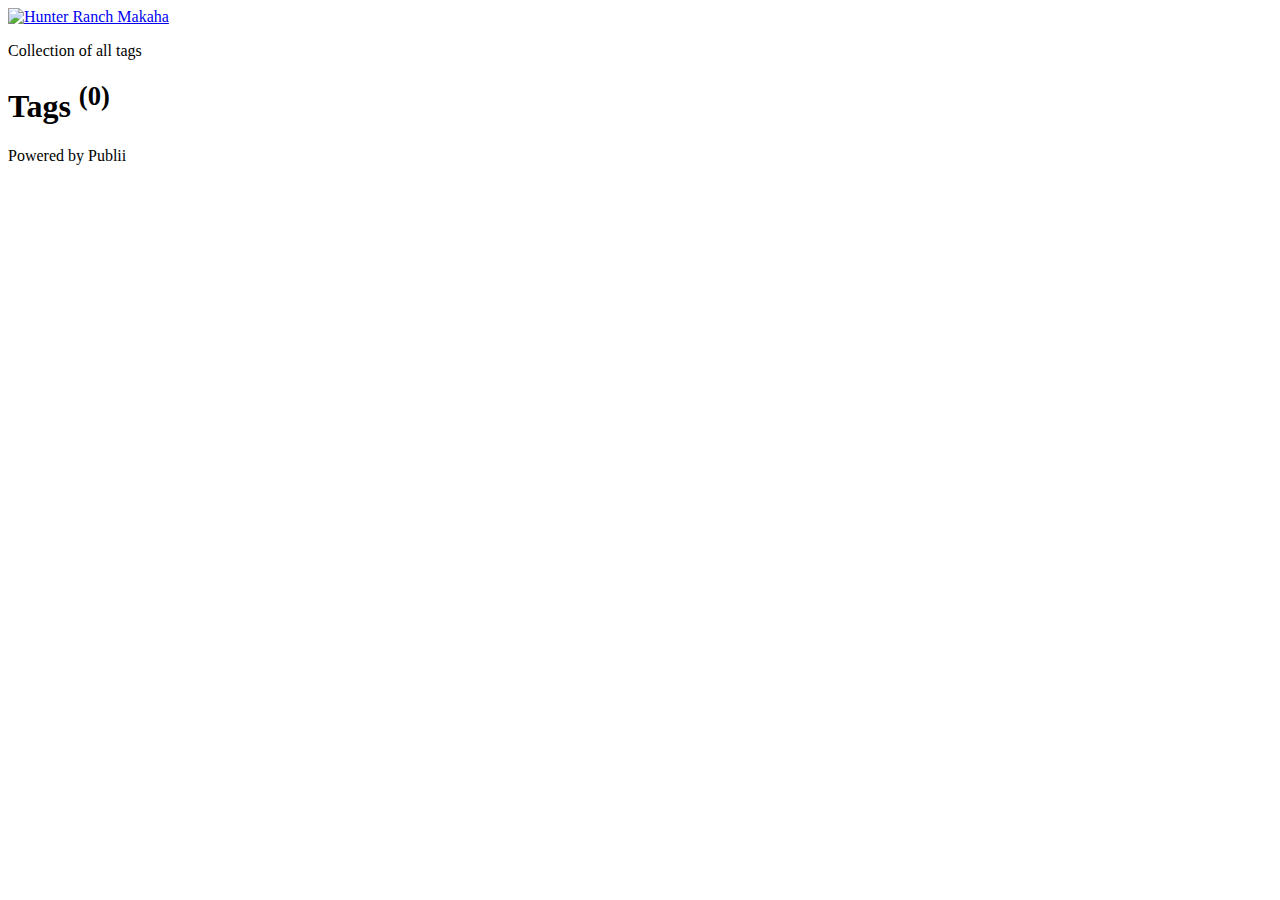
==== tags/index.html @ 3dba5889 "Updated from Publii" ====
<!DOCTYPE html><html lang="en-gb"><head><meta charset="utf-8"><meta http-equiv="X-UA-Compatible" content="IE=edge"><meta name="viewport" content="width=device-width,initial-scale=1"><title>All tags - Hunter Ranch Makaha</title><meta name="robots" content="noindex, follow"><meta name="generator" content="Publii Open-Source CMS for Static Site"><link rel="alternate" type="application/atom+xml" href="https://hunter-ranch-makaha.github.io/site/feed.xml"><link rel="alternate" type="application/json" href="https://hunter-ranch-makaha.github.io/site/feed.json"><meta property="og:title" content="Hunter Ranch Makaha"><meta property="og:image" content="https://hunter-ranch-makaha.github.io/site/media/website/Pub.png"><meta property="og:image:width" content="1640"><meta property="og:image:height" content="924"><meta property="og:site_name" content="Hunter Ranch Makaha"><meta property="og:description" content=""><meta property="og:url" content="https://hunter-ranch-makaha.github.io/site/tags/"><meta property="og:type" content="website"><link rel="preload" href="https://hunter-ranch-makaha.github.io/site/assets/dynamic/fonts/petrona/petrona.woff2" as="font" type="font/woff2" crossorigin><link rel="preload" href="https://hunter-ranch-makaha.github.io/site/assets/dynamic/fonts/bitter/bitter.woff2" as="font" type="font/woff2" crossorigin><link rel="stylesheet" href="https://hunter-ranch-makaha.github.io/site/assets/css/style.css?v=0820d96b33168f9365e1ec65107a3a32"><script type="application/ld+json">{"@context":"http://schema.org","@type":"Organization","name":"Hunter Ranch Makaha","logo":"https://hunter-ranch-makaha.github.io/site/media/website/Pub.png","url":"https://hunter-ranch-makaha.github.io/site/"}</script><noscript><style>img[loading] {
                    opacity: 1;
                }</style></noscript></head><body><div class="container"><header class="header" id="js-header"><a href="https://hunter-ranch-makaha.github.io/site/" class="logo"><img src="https://hunter-ranch-makaha.github.io/site/media/website/Pub.png" alt="Hunter Ranch Makaha" width="1640" height="924"></a></header><main class="page page--tags"><div class="hero wrapper"><p>Collection of all tags</p><h1>Tags <sup>(0)</sup></h1></div><ul class="l-col l-col--3"></ul></main><footer class="footer"><div class="footer__copyright">Powered by Publii</div></footer></div><script defer="defer" src="https://hunter-ranch-makaha.github.io/site/assets/js/scripts.min.js?v=620157e86bfc246cfef480b1b4aadb48"></script><script>window.publiiThemeMenuConfig={mobileMenuMode:'sidebar',animationSpeed:300,submenuWidth: 'auto',doubleClickTime:500,mobileMenuExpandableSubmenus:true,relatedContainerForOverlayMenuSelector:'.navbar'};</script><script defer="defer" src="https://hunter-ranch-makaha.github.io/site/assets/js/isotope.pkgd.min.js?v=2afcff647ed260006faa71c8e779e8d4"></script><script>window.addEventListener("DOMContentLoaded",function(){var j=new Isotope(".l-col",{itemSelector:".c-card",percentPosition:true,layoutMode:"masonry",transitionDuration:"0.6s",masonry:{columnWidth:".c-card"}});var g=document.querySelector(".filter__button-group");if(g){g.addEventListener("click",function(i){if(!matchesSelector(i.target,"button")){return}var k=i.target.getAttribute("data-filter");k=k;j.arrange({filter:k})});var b=document.querySelectorAll(".filter__button-group");for(var c=0,e=b.length;c<e;c++){var d=b[c];h(d)}function h(i){i.addEventListener("click",function(k){if(!matchesSelector(k.target,"button")){return}i.querySelector(".is-active").classList.remove("is-active");k.target.classList.add("is-active")})}}var a=document.querySelector(".l-col");var f=document.querySelectorAll(".c-card");a.classList.add("is-visible");j.revealItemElements(f)});</script><script>/*<![CDATA[*/var images=document.querySelectorAll("img[loading]");for(var i=0;i<images.length;i++){if(images[i].complete){images[i].classList.add("is-loaded")}else{images[i].addEventListener("load",function(){this.classList.add("is-loaded")},false)}};/*]]>*/</script></body></html>
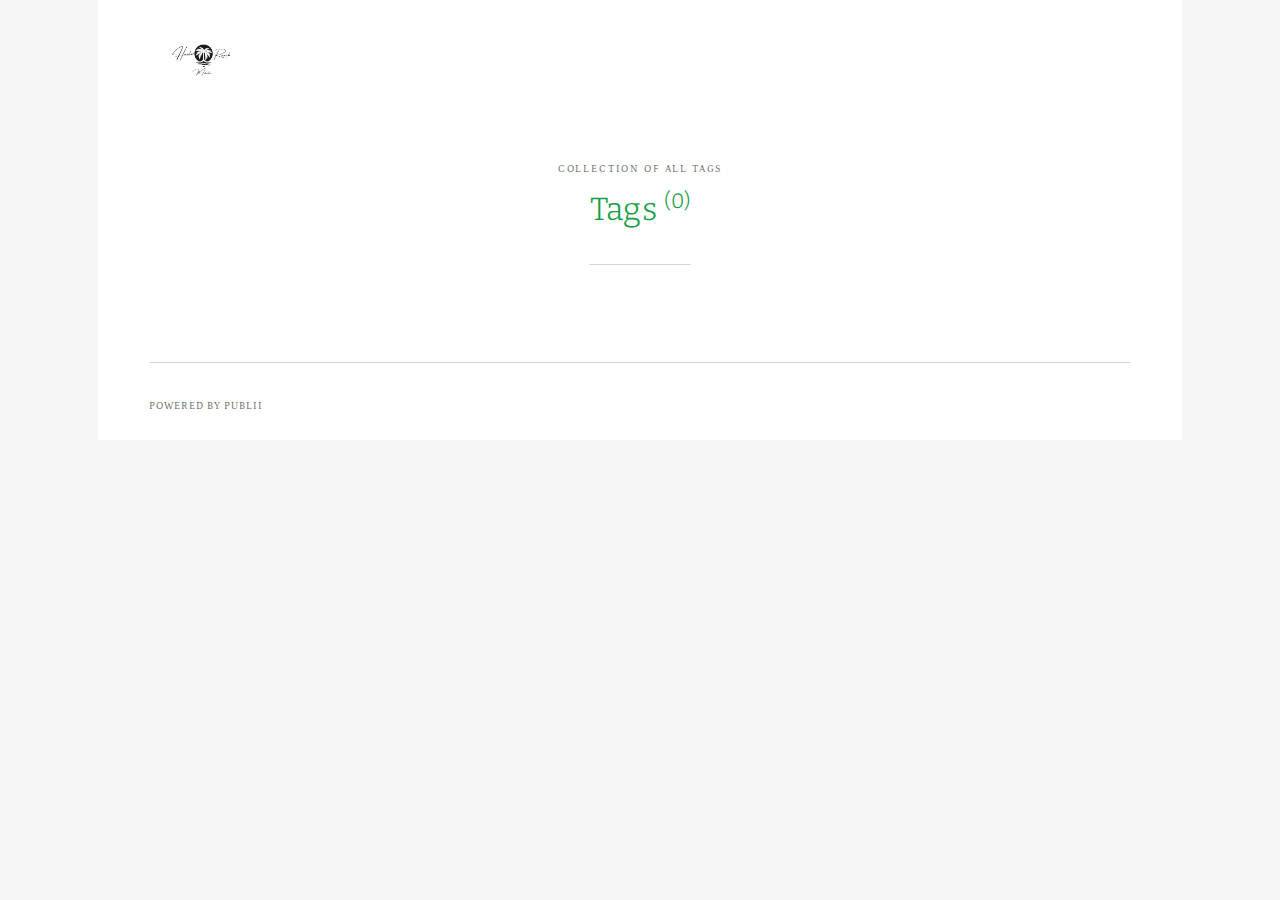
==== commit b17e2c11: "Updated from Publii" ====
--- a/tags/index.html
+++ b/tags/index.html
@@ -1,3 +1,3 @@
-<!DOCTYPE html><html lang="en-gb"><head><meta charset="utf-8"><meta http-equiv="X-UA-Compatible" content="IE=edge"><meta name="viewport" content="width=device-width,initial-scale=1"><title>All tags - Hunter Ranch Makaha</title><meta name="robots" content="noindex, follow"><meta name="generator" content="Publii Open-Source CMS for Static Site"><link rel="alternate" type="application/atom+xml" href="https://hunter-ranch-makaha.github.io/site/feed.xml"><link rel="alternate" type="application/json" href="https://hunter-ranch-makaha.github.io/site/feed.json"><meta property="og:title" content="Hunter Ranch Makaha"><meta property="og:image" content="https://hunter-ranch-makaha.github.io/site/media/website/Pub.png"><meta property="og:image:width" content="1640"><meta property="og:image:height" content="924"><meta property="og:site_name" content="Hunter Ranch Makaha"><meta property="og:description" content=""><meta property="og:url" content="https://hunter-ranch-makaha.github.io/site/tags/"><meta property="og:type" content="website"><link rel="preload" href="https://hunter-ranch-makaha.github.io/site/assets/dynamic/fonts/petrona/petrona.woff2" as="font" type="font/woff2" crossorigin><link rel="preload" href="https://hunter-ranch-makaha.github.io/site/assets/dynamic/fonts/bitter/bitter.woff2" as="font" type="font/woff2" crossorigin><link rel="stylesheet" href="https://hunter-ranch-makaha.github.io/site/assets/css/style.css?v=0820d96b33168f9365e1ec65107a3a32"><script type="application/ld+json">{"@context":"http://schema.org","@type":"Organization","name":"Hunter Ranch Makaha","logo":"https://hunter-ranch-makaha.github.io/site/media/website/Pub.png","url":"https://hunter-ranch-makaha.github.io/site/"}</script><noscript><style>img[loading] {
+<!DOCTYPE html><html lang="en-gb"><head><meta charset="utf-8"><meta http-equiv="X-UA-Compatible" content="IE=edge"><meta name="viewport" content="width=device-width,initial-scale=1"><title>All tags - Hunter Ranch Makaha</title><meta name="robots" content="noindex, follow"><meta name="generator" content="Publii Open-Source CMS for Static Site"><link rel="alternate" type="application/atom+xml" href="https://hunter-ranch-makaha.github.io/feed.xml"><link rel="alternate" type="application/json" href="https://hunter-ranch-makaha.github.io/feed.json"><meta property="og:title" content="Hunter Ranch Makaha"><meta property="og:image" content="https://hunter-ranch-makaha.github.io/media/website/Pub.png"><meta property="og:image:width" content="1640"><meta property="og:image:height" content="924"><meta property="og:site_name" content="Hunter Ranch Makaha"><meta property="og:description" content=""><meta property="og:url" content="https://hunter-ranch-makaha.github.io/tags/"><meta property="og:type" content="website"><link rel="preload" href="https://hunter-ranch-makaha.github.io/assets/dynamic/fonts/petrona/petrona.woff2" as="font" type="font/woff2" crossorigin><link rel="preload" href="https://hunter-ranch-makaha.github.io/assets/dynamic/fonts/bitter/bitter.woff2" as="font" type="font/woff2" crossorigin><link rel="stylesheet" href="https://hunter-ranch-makaha.github.io/assets/css/style.css?v=0820d96b33168f9365e1ec65107a3a32"><script type="application/ld+json">{"@context":"http://schema.org","@type":"Organization","name":"Hunter Ranch Makaha","logo":"https://hunter-ranch-makaha.github.io/media/website/Pub.png","url":"https://hunter-ranch-makaha.github.io/"}</script><noscript><style>img[loading] {
                     opacity: 1;
-                }</style></noscript></head><body><div class="container"><header class="header" id="js-header"><a href="https://hunter-ranch-makaha.github.io/site/" class="logo"><img src="https://hunter-ranch-makaha.github.io/site/media/website/Pub.png" alt="Hunter Ranch Makaha" width="1640" height="924"></a></header><main class="page page--tags"><div class="hero wrapper"><p>Collection of all tags</p><h1>Tags <sup>(0)</sup></h1></div><ul class="l-col l-col--3"></ul></main><footer class="footer"><div class="footer__copyright">Powered by Publii</div></footer></div><script defer="defer" src="https://hunter-ranch-makaha.github.io/site/assets/js/scripts.min.js?v=620157e86bfc246cfef480b1b4aadb48"></script><script>window.publiiThemeMenuConfig={mobileMenuMode:'sidebar',animationSpeed:300,submenuWidth: 'auto',doubleClickTime:500,mobileMenuExpandableSubmenus:true,relatedContainerForOverlayMenuSelector:'.navbar'};</script><script defer="defer" src="https://hunter-ranch-makaha.github.io/site/assets/js/isotope.pkgd.min.js?v=2afcff647ed260006faa71c8e779e8d4"></script><script>window.addEventListener("DOMContentLoaded",function(){var j=new Isotope(".l-col",{itemSelector:".c-card",percentPosition:true,layoutMode:"masonry",transitionDuration:"0.6s",masonry:{columnWidth:".c-card"}});var g=document.querySelector(".filter__button-group");if(g){g.addEventListener("click",function(i){if(!matchesSelector(i.target,"button")){return}var k=i.target.getAttribute("data-filter");k=k;j.arrange({filter:k})});var b=document.querySelectorAll(".filter__button-group");for(var c=0,e=b.length;c<e;c++){var d=b[c];h(d)}function h(i){i.addEventListener("click",function(k){if(!matchesSelector(k.target,"button")){return}i.querySelector(".is-active").classList.remove("is-active");k.target.classList.add("is-active")})}}var a=document.querySelector(".l-col");var f=document.querySelectorAll(".c-card");a.classList.add("is-visible");j.revealItemElements(f)});</script><script>/*<![CDATA[*/var images=document.querySelectorAll("img[loading]");for(var i=0;i<images.length;i++){if(images[i].complete){images[i].classList.add("is-loaded")}else{images[i].addEventListener("load",function(){this.classList.add("is-loaded")},false)}};/*]]>*/</script></body></html>+                }</style></noscript></head><body><div class="container"><header class="header" id="js-header"><a href="https://hunter-ranch-makaha.github.io/" class="logo"><img src="https://hunter-ranch-makaha.github.io/media/website/Pub.png" alt="Hunter Ranch Makaha" width="1640" height="924"></a></header><main class="page page--tags"><div class="hero wrapper"><p>Collection of all tags</p><h1>Tags <sup>(0)</sup></h1></div><ul class="l-col l-col--3"></ul></main><footer class="footer"><div class="footer__copyright">Powered by Publii</div></footer></div><script defer="defer" src="https://hunter-ranch-makaha.github.io/assets/js/scripts.min.js?v=620157e86bfc246cfef480b1b4aadb48"></script><script>window.publiiThemeMenuConfig={mobileMenuMode:'sidebar',animationSpeed:300,submenuWidth: 'auto',doubleClickTime:500,mobileMenuExpandableSubmenus:true,relatedContainerForOverlayMenuSelector:'.navbar'};</script><script defer="defer" src="https://hunter-ranch-makaha.github.io/assets/js/isotope.pkgd.min.js?v=2afcff647ed260006faa71c8e779e8d4"></script><script>window.addEventListener("DOMContentLoaded",function(){var j=new Isotope(".l-col",{itemSelector:".c-card",percentPosition:true,layoutMode:"masonry",transitionDuration:"0.6s",masonry:{columnWidth:".c-card"}});var g=document.querySelector(".filter__button-group");if(g){g.addEventListener("click",function(i){if(!matchesSelector(i.target,"button")){return}var k=i.target.getAttribute("data-filter");k=k;j.arrange({filter:k})});var b=document.querySelectorAll(".filter__button-group");for(var c=0,e=b.length;c<e;c++){var d=b[c];h(d)}function h(i){i.addEventListener("click",function(k){if(!matchesSelector(k.target,"button")){return}i.querySelector(".is-active").classList.remove("is-active");k.target.classList.add("is-active")})}}var a=document.querySelector(".l-col");var f=document.querySelectorAll(".c-card");a.classList.add("is-visible");j.revealItemElements(f)});</script><script>/*<![CDATA[*/var images=document.querySelectorAll("img[loading]");for(var i=0;i<images.length;i++){if(images[i].complete){images[i].classList.add("is-loaded")}else{images[i].addEventListener("load",function(){this.classList.add("is-loaded")},false)}};/*]]>*/</script></body></html>